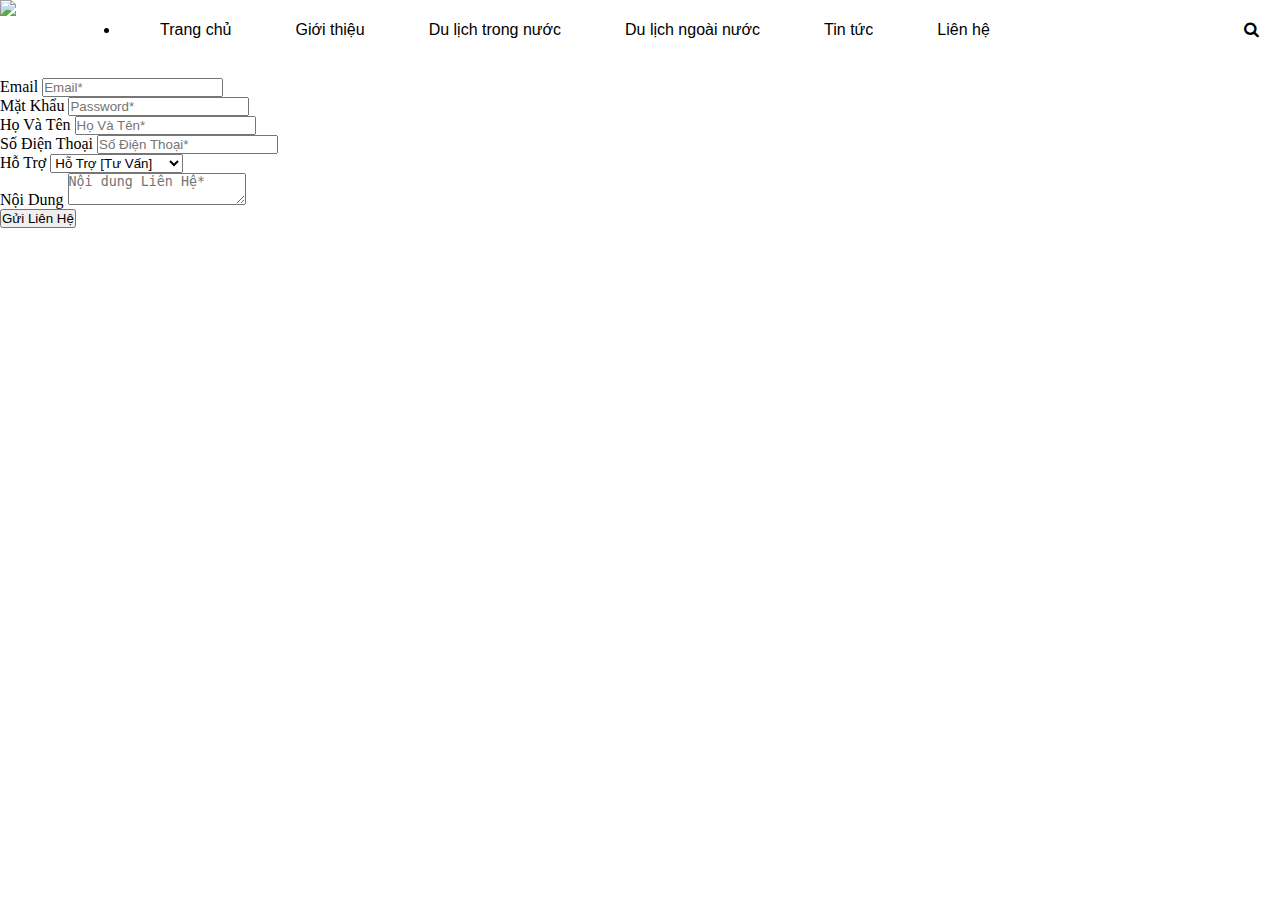
==== lienhe.html @ dc549522 "Add files via upload" ====
<!DOCTYPE html>
<html lang="en">
<head>
    <meta charset="UTF-8">
    <meta http-equiv="X-UA-Compatible" content="IE=edge">
    <meta name="viewport" content="width=device-width, initial-scale=1.0">
    <title>Document</title>
    <link rel="stylesheet" href="trangchu.css">
    <link rel="stylesheet" href="footer.css">
    <link rel="stylesheet" href="https://cdnjs.cloudflare.com/ajax/libs/font-awesome/4.7.0/css/font-awesome.min.css">
    <link rel="stylesheet" href="https://cdnjs.cloudflare.com/ajax/libs/font-awesome/6.3.0/css/all.min.css">
    <link rel="stylesheet" href="https://stackpath.bootstrapcdn.com/font-awesome/4.7.0/css/font-awesome.min.css">
    <link href="https://cdn.jsdelivr.net/npm/bootstrap@5.2.3/dist/css/bootstrap.min.css" rel="stylesheet" integrity="sha384-rbsA2VBKQhggwzxH7pPCaAqO46MgnOM80zW1RWuH61DGLwZJEdK2Kadq2F9CUG65" crossorigin="anonymous">
    <link rel="stylesheet" href="https://cdnjs.cloudflare.com/ajax/libs/font-awesome/4.7.0/css/font-awesome.min.css">
    <link href="https://cdn.jsdelivr.net/npm/bootstrap@5.0.2/dist/css/bootstrap.min.css" rel="stylesheet" integrity="sha384-EVSTQN3/azprG1Anm3QDgpJLIm9Nao0Yz1ztcQTwFspd3yD65VohhpuuCOmLASjC" crossorigin="anonymous">
   

</head>
<body>
    <div class="menupro">
        <img id="logo" src="https://cdn6.agoda.net/images/kite-js/logo/agoda/color-default.svg">
        <i onclick="showMenu()" id="menunho" class="fa fa-bars" style="font-size:24px"></i>
        <div id="menuvjp" class="menu">
        <ul id="menubig">
                <li><a href="">Trang chủ</a></li> 
                <li><a href="">Giới thiệu</a></li> 
                <li><a href="">Du lịch trong nước</a></li> 
                <li><a href="">Du lịch ngoài nước</a></li> 
                <li><a href="">Tin tức</a></li> 
                <li><a href="">Liên hệ</a></li>
                
        </ul>
        </div>
        </div>
    <div class="search-btn">
        <i class="fa fa-search search-icon"></i> <br>
    </div>  
     <img id="m" src="https://coteccons.vn/wp-content/uploads/2022/09/200821_SAGEN_V01_STREET-VIEW_FINAL-2-1-1024x683.jpg" alt="">   
    <!-- <script>
        function showMenu(){
            if(document.getElementById('menuvjp').style.display=='none'){
                document.getElementById('menuvjp').style.display='block';
            } else {
                document.getElementById('menuvjp').style.display='none';
            }
        } 
    </script> -->
    <form class="row g-3">
        <div class="col-md-6">
            <label for="inputEmail4" class="form-label">Email</label>
            <input type="email" class="form-control" id="inputEmail4" placeholder="Email*">
        </div>
        <div class="col-md-6">
            <label for="inputPassword4" class="form-label">Mặt Khẩu</label>
            <input type="password" class="form-control" id="inputPassword4" placeholder="Password*">
        </div>
        <div class="col-12">
            <label for="inputAddress" class="form-label">Họ Và Tên</label>
            <input type="text" class="form-control" id="inputAddress" placeholder="Họ Và Tên*">
        </div>
        <div class="col-12">
            <label for="inputAddress2" class="form-label">Số Điện Thoại</label>
            <input type="text" class="form-control" id="inputAddress2" placeholder="Số Điện Thoại*">
        </div>

        <div class="col-12">
            <label for="inputState" class="form-label">Hỗ Trợ</label>
            <select id="inputState" class="form-select">
                <option selected>Hỗ Trợ [VinPearl]</option>
                <option selected>Hỗ Trợ [Khiếu Nại]</option>
                <option selected>Hỗ Trợ [Tư Vấn]</option>
            </select>
        </div>

        <div class="mb-3">
            <label for="validationTextarea" class="form-label">Nội Dung</label>
            <textarea class="form-control is-invalid" id="validationTextarea" placeholder="Nội dung Liên Hệ*"
                required></textarea>
        </div>
        <div class="col-12">
            <button type="submit" class="btn btn-primary">Gửi Liên Hệ</button>
        </div>
    </form>
</body>
</html>
---- trangchu.css ----
#logo{
  width: 120px;
  float: left;
}
#m{
  width: 100%;
 
}
.van{
  margin-left: 10px;
  margin-bottom: 10px;
}
.content2{
  color: black;
  width: 100%;
  margin-bottom: 20px;
  padding-top: 50px;
  padding-bottom: 50px;
  background: linear-gradient(0, rgba(0,0,0,0.6), rgba(0,0,0,0.6)), url(https://cf.bstatic.com/xdata/images/xphoto/max1440/48351257.jpg?k=eac7044b3c9e45490f29daf08f4a44aed55618de404cdb813bc4e3841bf6772c&o=);
}
.box2{
  width: 100%;
  display: flex;
  flex-direction: row;
  justify-content: center;  
  margin: 20px 0;
} 
.box-item2{

  background-color: #fff;
  margin: 10px;
}
.box-item2 img{
  width: 100%;
}
.place-buy-btn {
  color: #fff;
  background-color: #000;
  text-decoration: none;
  padding: 11px 18px;
  display: inline-block;
  margin-top: 15px;
  border: none;
}
.place-buy-btn:hover{
  background-color: grey;
  color: #000;
}
.h2{
  font-size: 24px;
  line-height: 30px;
  font-weight: 500;
  margin: 8px 0px;
  font-family: "Segoe UI",Arial,sans-serif;
  text-align: center;
  margin: 25px;
}
.h3{
  color: #fff;
  font-size: 24px;
  line-height: 30px;
  font-weight: 500;
  margin: 8px 0px;
  font-family: "Segoe UI",Arial,sans-serif;
  text-align: center;
  margin: 25px;
  
}
p{
  opacity: 0.6;
}
.menupro{
 height:60px;
 position: relative;
 
}
.menu{
  float: left;
  
}
.menu li{
  display: inline
  
}
.menu li a:hover{
  background-color: black;
  color: white;
}
.menu li a{
  text-decoration: none;
  padding: 20px;
  color: black;
  font-family:  "Helvetica Neue", Helvetica, Arial, sans-serif;
  line-height: 60px;
}
.box-item img{
  width:100%
 
}
/*.box-item img:hover{
  transform: rotate() scale(1.3);
     opacity:0.5;
}*/
.box-item2:hover{
  transform: translateY(-15px);
  transition: .5s;
}
.menu li:hover{
  background-color: black;
  color: white;
}
.menu  li a:hover{
  
}
#menunho{
  float: right;
}
.search-btn{
  float: right;
  position: absolute;
  top: 0;
  right: 0;
  padding: 0 21px;
  line-height: 60px;
}
.search-btn:hover{
  background-color: black;
  cursor: pointer;
  color: red;
}

.content{
  color: black;
  width: 100%;
  margin: auto;
}
.box{
  width: 100%;
  display: flex;
  flex-direction: row;
  justify-content: center;  
  margin: 20px 0;
  

} 
.box-item{
  padding: 2%;
  border: 1px solid rgb(221, 223, 226);
}
.box-item img{
  width: 100%;
} 
@media all and (min-width:240px){
  .menu{
      display: none;
      
  }
  #menunho{
    padding: 20px;
  }
  
  .menu li{
      width: 100%;
      display: inline-block;
      text-align: center;
  }
  .content{
    width: auto; 
  }
  .box{ 
    flex-wrap: wrap;
  }
  .box-item{
    width: 100%;
    margin-top: 25  px;
  }
  .box-item img{
    width: 100%;
  }
  .content2{
    width: auto; 
  }
  .box2{ 
    flex-wrap: wrap;
  }
  .box-item2{
    width: 100%;
    margin-top: 25  px;
  }
  .box-item2 img{
    width: 100%;
  }
}
@media all and (min-width:567px){

  .menu{
      display: block;
      
  }
  .menu li{
      display: inline;
      margin-left: 20px;
  }
}
@media all and (min-width:740px) and (max-width: 1023px){
  .menu{
    display: none;
    
}
.menu li a{
  display: block;
  padding: 
}
#menunho{
  padding: 20px;
}
.menu li{
    width: 100%;
    display: inline-block;
    text-align: center;
}
    .content{
      width: 100%;
    }
    .box{
      justify-content: center;  
    }
    .box-item{
      margin: 10px;
      width: 40%;
    }
    .content2{
      width: 100%;
    }
    .box2{
      justify-content: center;  
    }
    .box-item2{
      margin: 10px;
      width: 40%;
    }
  
}
@media all and (min-width: 992px) {
  #menunho{
    display: none;
}
  .menu{
    display: list-item;
    
  }
  
  .content{
    width: 100%;
  }
  .box{
    flex-wrap: nowrap;
    width: 100%;
    
  }
  .box-item{
    width: 20%  ;
  }
  .box-item .img{
     width: 100%;
  }
  .content2{
    width: 100%;
  }
  .box2{
    flex-wrap: nowrap;
    width: 100%;
    
  }
  .box-item2{
    width: 20%  ;
  }
  .box-item2 .img{
     width: 100%;
  }
  .search-btn{
  display: inline-block;
  }
}
---- footer.css ----
*{
    margin: 0;
    padding: 0;
}
footer{
    position: relative;
    width: 100%;
    height: auto;
    padding: 50px 100px;
    background: #111;
    display: flex;
    justify-content: space-between;
    flex-wrap: wrap;
}
footer .container{
    display: flex;
    justify-content: space-between;
    flex-wrap: wrap;
    flex-direction: row;
    width: 1200px;
    margin: 0 auto;
}


footer .container .noi-dung{
    width: calc(100%/3);
}
footer  .container .noi-dung.about{
    /* width: ;
    float: right; */
}
footer .container .noi-dung.about h2{
    position: relative;
    color: #fff;
    font-weight: 500;
    margin-bottom: 15px;
}
footer .container .noi-dung.about h2:before{
    content: '';
    position: absolute;
    bottom: -5px;
    left: 0;
    width: 50px;
    height: 2px;
    background: #f00;
}
footer .container .noi-dung.about p{
    color: #999;
} 


/*Thiết Lập Cho Thành Phần Icon Mạng Xã Hội*/
.social-icon{
    margin-top: 20px;
    display: flex;
}
.social-icon li {
    list-style: none;
}
.social-icon li a{
    display: inline-block;
    width: 40px;
    height: 40px;
    background: #222;
    display: flex;
    justify-content: center;
    align-items: center;
    margin-right: 10px;
    text-decoration: none;
    border-radius: 4px;
}
.social-icon li a:hover{
    background: #f00;
}
.social-icon li a .fa{
    color: #fff;
    font-size: 20px;
}
.links h2{
    position: relative;
    color: #fff;
    font-weight: 500;
    margin-bottom: 15px;
}

.links h2{
    position: relative;
    color: #fff;
    font-weight: 500;
    margin-bottom: 15px;
}
.links h2::before{
    content: '';
    position: absolute;
    bottom: -5px;
    left: 0;
    width: 50px;
    height: 2px;
    background: #f00;
}
.links{
   position: relative;
   display: block;
   
}
.links ul li{
    list-style: none;
}
.links ul li a{
    color: #999;
    text-decoration: none;
    margin-bottom: 10px;
    display: inline-block;
}
.links ul li a:hover{
    color: #fff;
}

.contact h2{
    position: relative;
    color: #fff;
    font-weight: 500;
    margin-bottom: 15px;
}
.contact h2::before{
    content: '';
    position: absolute;
    bottom: -5px;
    left: 0;
    width: 50px;
    height: 2px;
    background: #f00;
}
.contact{
    
    margin-right: 0 !important;
}
.contact .info{
    position: relative;
}
.contact .info li{
    display: flex;
    margin-bottom: 16px;
}
.contact .info li span:nth-child(1) {
    color: #fff;
    font-size: 20px;
    margin-right: 10px;
}
.contact .info li span{
    color: #999;
}
.contact .info li a{
    color: #999;
    text-decoration: none;
}

@media  (max-width: 740px){
    footer{
        padding: 40px;
     }
     footer  .container .noi-dung.about{
     width: 80%;
     }
     footer .container .noi-dung.links{
        width: 80%;
     }
     footer .container .noi-dung.contact{
        width: 80%;
     }
            
    footer .container{
        flex-direction: column;
    }
    footer .container .noi-dung{
        margin-right: 0;
        margin-bottom: 40px;
    }
    footer .container, .noi-dung.about, .links, .contact{
        width: 100%;
    }
    .search-btn{
        display: none;
    }
    #menunho{
        
    }
    
}
@media (min-width: 740px )and (max-width: 1023px){
    footer{
        padding: 40px;
     }
     footer  .container .noi-dung.about{
     width: 80%;
     }
     footer .container .noi-dung.links{
        width: 80%;
     }
     footer .container .noi-dung.contact{
        width: 80%;
     }
            
    footer .container{
        flex-direction: column;
    }
    footer .container .noi-dung{
        margin-right: 0;
        margin-bottom: 40px;
    }
    footer .container, .noi-dung.about, .links, .contact{
        width: 100%;
    }
    .search-btn{
        display: none;
    }
    #menunho{
        
    }
    
}
@media all and (min-width: 992px) {
    footer .container .noi-dung.links h2{
        margin-left: 20%;
    }
    footer .container .noi-dung.links li{
        margin-left: 20%;
    }
    
}
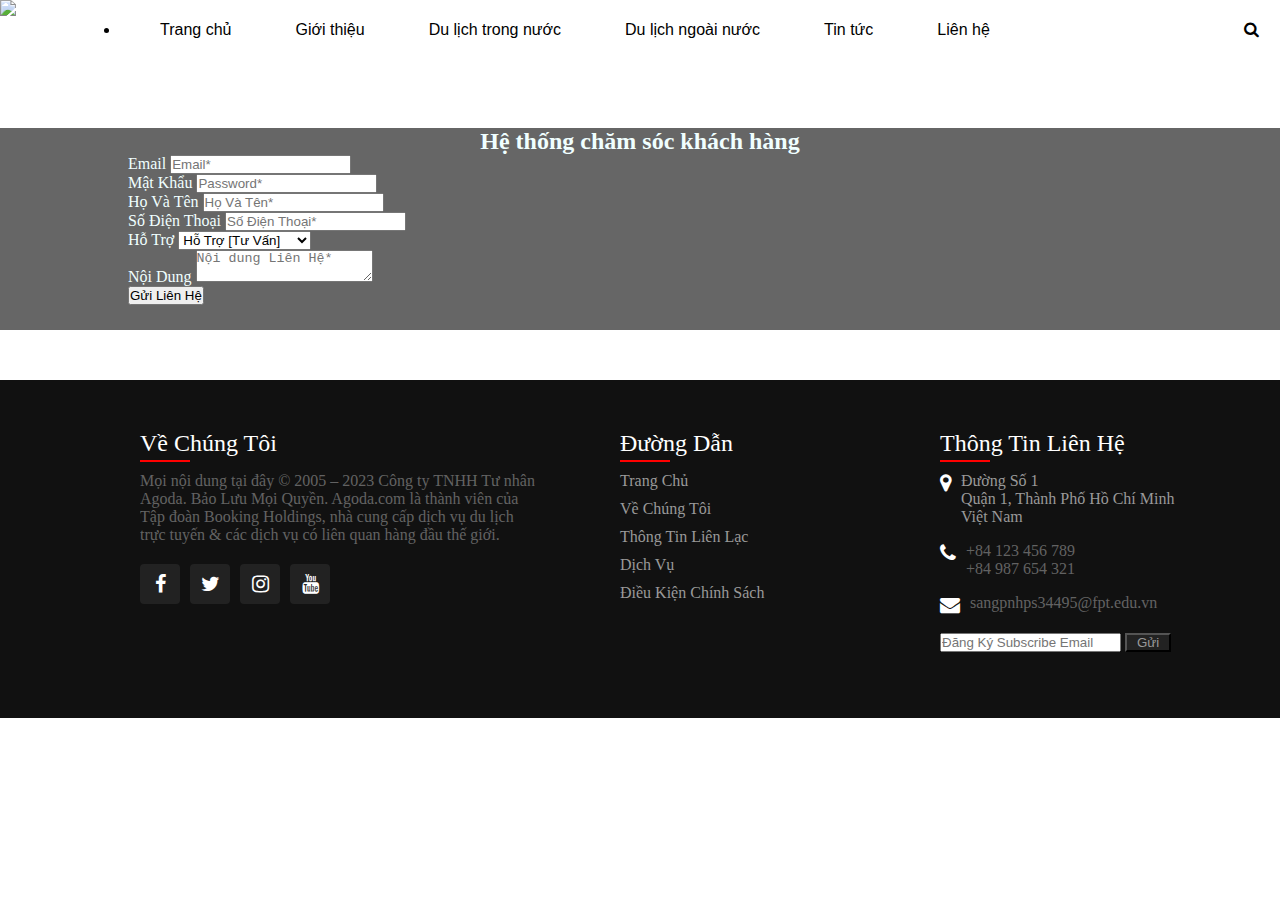
==== commit 4fdc702f: "Add files via upload" ====
--- a/lienhe.html
+++ b/lienhe.html
@@ -14,7 +14,24 @@
     <link rel="stylesheet" href="https://cdnjs.cloudflare.com/ajax/libs/font-awesome/4.7.0/css/font-awesome.min.css">
     <link href="https://cdn.jsdelivr.net/npm/bootstrap@5.0.2/dist/css/bootstrap.min.css" rel="stylesheet" integrity="sha384-EVSTQN3/azprG1Anm3QDgpJLIm9Nao0Yz1ztcQTwFspd3yD65VohhpuuCOmLASjC" crossorigin="anonymous">
    
+    <style>
+        form{
+            width: 100%;
+            margin-top: 50px;
+            margin-bottom: 50px;
+            background:linear-gradient(0, rgba(0,0,0,0.6), rgba(0,0,0,0.6)), url(https://kconceptvn.com/wp-content/uploads/2020/04/hotel-photography-chup-anh-khach-san-khach-san-bamboo-sapa-hotel-18.jpg) ;
+        }
+        .row{
+            margin: 0 auto;
+            width: 80%;
+            padding-bottom: 25px;
 
+        }
+        .form-label{
+            color: azure;
+        }
+        
+    </style>
 </head>
 <body>
     <div class="menupro">
@@ -35,8 +52,8 @@
     <div class="search-btn">
         <i class="fa fa-search search-icon"></i> <br>
     </div>  
-     <img id="m" src="https://coteccons.vn/wp-content/uploads/2022/09/200821_SAGEN_V01_STREET-VIEW_FINAL-2-1-1024x683.jpg" alt="">   
-    <!-- <script>
+    <img id="m" src="https://cdn.sforum.vn/sforum/wp-content/uploads/2023/03/tai-ung-dung-agoda-1.jpg" alt="" >
+    <script>
         function showMenu(){
             if(document.getElementById('menuvjp').style.display=='none'){
                 document.getElementById('menuvjp').style.display='block';
@@ -44,14 +61,17 @@
                 document.getElementById('menuvjp').style.display='none';
             }
         } 
-    </script> -->
-    <form class="row g-3">
-        <div class="col-md-6">
+    </script> 
+    
+    <form>
+    <div class="row g-3">
+        <h2 style="text-align: center; color:azure;">Hệ thống chăm sóc khách hàng   </h2>
+        <div class="col-md-6">  
             <label for="inputEmail4" class="form-label">Email</label>
             <input type="email" class="form-control" id="inputEmail4" placeholder="Email*">
         </div>
         <div class="col-md-6">
-            <label for="inputPassword4" class="form-label">Mặt Khẩu</label>
+            <label for="inputPassword4" class="form-label">Mật Khẩu</label>
             <input type="password" class="form-control" id="inputPassword4" placeholder="Password*">
         </div>
         <div class="col-12">
@@ -78,8 +98,66 @@
                 required></textarea>
         </div>
         <div class="col-12">
-            <button type="submit" class="btn btn-primary">Gửi Liên Hệ</button>
+            <button type="submit" class="btn btn-primary" >Gửi Liên Hệ</button>
         </div>
-    </form>
+    </div>
+</form>
+<footer>
+    <div class="container">
+        
+        <div class="noi-dung about">
+            <h2>Về Chúng Tôi</h2>
+            <p>Mọi nội dung tại đây © 2005 – 2023 Công ty TNHH Tư nhân Agoda. Bảo Lưu Mọi Quyền.
+
+                Agoda.com là thành viên của Tập đoàn Booking Holdings, nhà cung cấp dịch vụ du lịch trực tuyến & các dịch vụ có liên quan hàng đầu thế giới.</p>
+            <ul class="social-icon">
+                <li><a href=""><i class="fa fa-facebook"></i> <br></a></li>
+                <li><a href=""><i class="fa fa-twitter"></i> <br></a></li>
+                <li><a href=""><i class="fa fa-instagram"></i> <br></a></li>
+                <li><a href=""><i class="fa fa-youtube"></i> <br></a></li>
+            </ul>
+        </div>
+        
+        <div class="noi-dung links">
+            <h2>Đường Dẫn</h2>
+            <ul>
+                <li><a href="#">Trang Chủ</a></li>
+                <li><a href="#">Về Chúng Tôi</a></li>
+                <li><a href="#">Thông Tin Liên Lạc</a></li>
+                <li><a href="#">Dịch Vụ</a></li>
+                <li><a href="#">Điều Kiện Chính Sách</a></li>
+            </ul>
+        </div>
+       
+        <div class="noi-dung contact">
+            <h2>Thông Tin Liên Hệ</h2>
+            <ul class="info">
+                <li>
+                    <span><i class="fa fa-map-marker"></i> <br></span>
+                    <span>Đường Số 1<br />
+                        Quận 1, Thành Phố Hồ Chí Minh<br />
+                        Việt Nam</span>
+                </li>
+                <li>
+                    <span><i class="fa fa-phone"></i> <br></span>
+                    <p><a href="#">+84 123 456 789</a>  
+                        <br />
+                        <a href="#">+84 987 654 321</a></p>
+                </li>
+                <li>
+                    <span><i class="fa fa-envelope"></i> <br></span>
+                    <p><a href="#">sangpnhps34495@fpt.edu.vn</a></p>
+               </li>
+                <li>
+                    <form1 class="form1">
+                        <input type="email" class="form__field" placeholder="Đăng Ký Subscribe Email" />
+                        <button type="button" class="btn btn--primary  uppercase">Gửi</button>
+                    </form1>
+                </li>
+            </ul>
+        </div>
+        
+    </div>
+</footer>
 </body>
 </html>--- a/trangchu.css
+++ b/trangchu.css
@@ -248,8 +248,7 @@
 }
   .menu{
     display: list-item;
-    
-  }
+    }
   
   .content{
     width: 100%;
--- a/footer.css
+++ b/footer.css
@@ -47,7 +47,26 @@
 footer .container .noi-dung.about p{
     color: #999;
 } 
-
+.form button{
+    background-color: #222;
+    color: #999;
+    padding-left: 10px;
+    padding-right: 10px;
+}
+.form button:hover{
+    background-color: red;
+    color: black;
+}
+.form1 button{
+    background-color: #222;
+    color: #999;
+    padding-left: 10px;
+    padding-right: 10px;
+}
+.form1 button:hover{
+    background-color: red;
+    color: black;
+}
 
 /*Thiết Lập Cho Thành Phần Icon Mạng Xã Hội*/
 .social-icon{
